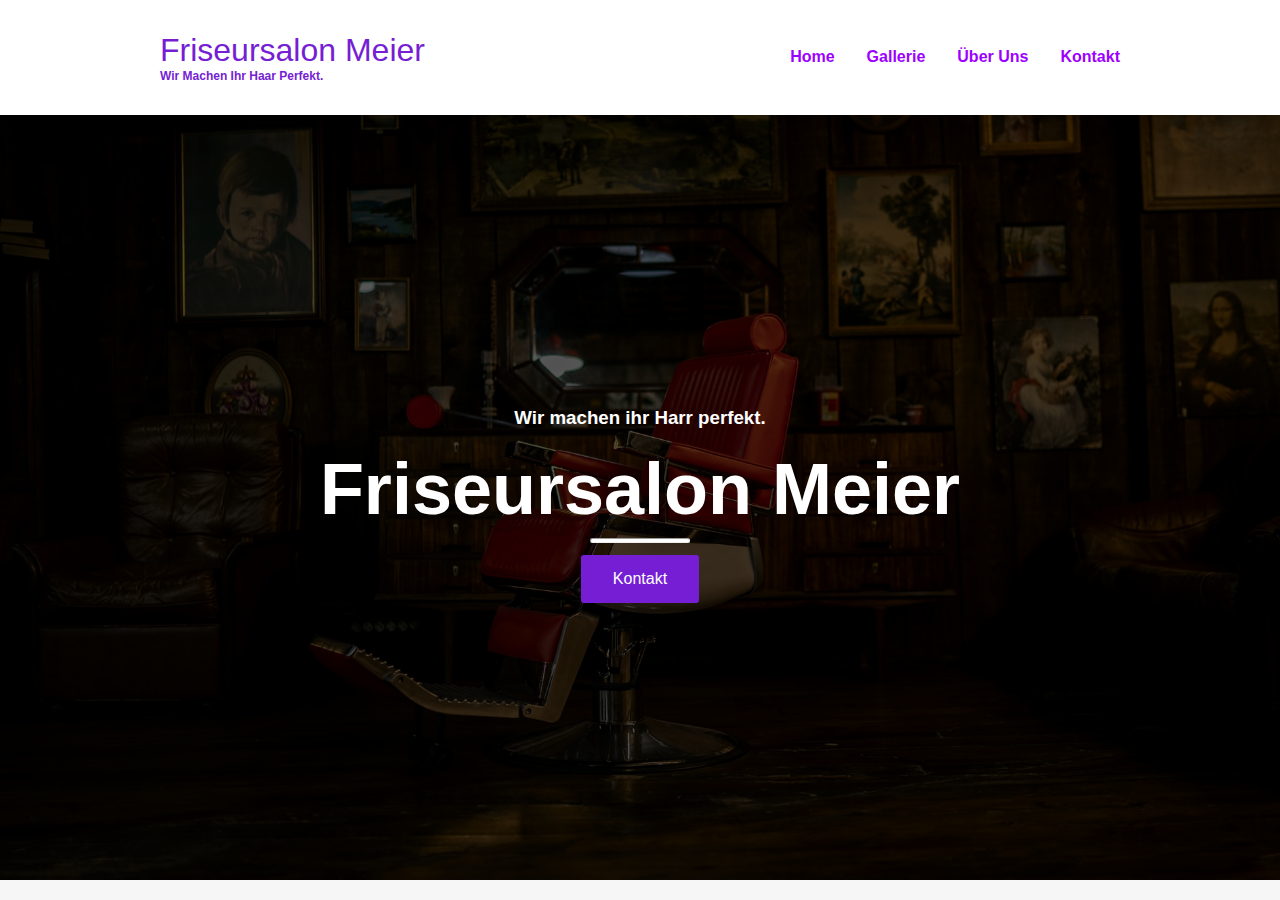
==== index.html @ 0d560c57 "Add files via upload" ====
<!DOCTYPE html>
<html lang="en">

<head>
    <meta charset="UTF-8">
    <meta http-equiv="X-UA-Compatible" content="IE=edge">
    <meta name="viewport" content="width=device-width, initial-scale=1.0">
    <title>Friseursalon Meier</title>
    <link rel="stylesheet" href="css/styles.css">
    <style>
        #home {
            background: url('img/andre-reis-1_DAlXy0wng-unsplash.jpg') no-repeat center center fixed;
            height: 85vh;
            position: relative;
            width: 100%;
            background-size: cover;
        }
    </style>
</head>

<body>
    <header class="header">
        <div class="container container-nav">
            <div class="site-title">
                <h1>Friseursalon Meier</h1>
                <p class="subtitle"><b>Wir machen Ihr Haar perfekt.</b></p>
            </div>
            <nav>
                <ul>
                    <li><a href="index.html" class="current-page">Home</a></li>
                    <li><a href="gallery.html">Gallerie</a></li>
                    <li><a href="about.html">Über uns</a></li>
                    <li><a href="contact.html">Kontakt</a></li>
                </ul>

            </nav>
        </div>
    </header>
    <main>
        <div id="home">
            <div class="overlay">
                <div class="landing-text">
                    <h3>Wir machen ihr Harr perfekt.</h3>
                    <h1>Friseursalon Meier</h1>
                    <hr id="hr-main">
                    <a href="contact.html" class="button btn-hire">Kontakt</a>
                </div>
            </div>
        </div>
    </main>
</body>

</html>
---- css/styles.css ----
:root{
  --main-color:#761ed3;
  --primary-color:#9d00ff;
  --border: .1rem solid rgba(255,255,255,.3);
}

@import url("https://fonts.googleapis.com/css2?family=Lora:wght@400;500;600;700&display=swap");
@import url("https://fonts.googleapis.com/css2?family=Lora:wght@400;500;600;700&family=Poppins:wght@100;200;300;400;500;600;700;800;900&display=swap");

* {
  box-sizing: border-box;
}
body {
  margin: 0;
  padding: 0;
  font-family: "Poppins", sans-serif;
  background-color: #f6f6f6;
  height: 100vh;
}
.site-title h1 {
  font-weight: 400;
  font-family: "Lora", sans-serif;
  color: var(--main-color);
  font-size: 2rem;
  margin: 0;
}
.subtitle {
  font-weight: 700;
  color: var(--main-color);
  font-size: 0.75rem;
  margin: 0;
  text-transform: capitalize;
}
.container {
  width: 90%;
  max-width: 960px;
  margin: 0 auto;
}
.container-nav {
  display: flex;
  justify-content: space-between;
}

header {
  background-color: white;
  padding: 2em 0;
  box-shadow: 0 4px 8px 0 rgba(22, 22, 22, 0.19);
}
@media (max-width: 675px) {
  .container-nav {
    flex-direction: column;
  }
  header {
    text-align: center;
  }
}
nav ul {
  list-style-type: none;
  padding: 0;
  display: flex;
  justify-content: center;
}
nav li {
  margin-left: 2em;
}
nav a {
  text-decoration: none;
  color: var(--primary-color);
  font-weight: 600;
  text-transform: capitalize;
  padding: 2em 0;
}
nav a:hover,
nav a:focus {
  color: var(--primary-color);
}
.current-page {
  color: var(--primary-color);
}
.current-page:hover {
  color: var(--primary-color);
}
@media (max-width: 675px) {
  nav ul {
    flex-direction: column;
  }
  nav li {
    margin: 0.5em 0;
  }
}
/* Home page */
.overlay {
  position: absolute;
  height: 100%;
  width: 100%;
  top: 0;
  left: 0;
  background: rgba(0, 0, 0, 0.65);
  color: white;
  display: flex;
  align-items: center;
  justify-content: center;
  flex-direction: column;
}
.landing-text {
  display: table-cell;
  text-align: center;
  vertical-align: middle;
}
.landing-text h3 {
  font-weight: 700;
  color: white;
  font-family: "Lora", sans-serif;
}
.landing-text h1 {
  font-size: 450%;
  font-weight: 700;
  color: white;
  font-family: "Lora", sans-serif;
  padding-bottom: 0;
  margin: 0 0;
}
@media (max-width: 600px) {
  .landing-text h1 {
    font-size: 260%;
  }
}
.btn-hire {
  background-color: var(--main-color);
  border: none;
  color: white;
  padding: 15px 32px;
  text-align: center;
  text-decoration: none;
  display: inline-block;
  font-size: 16px;
  margin: 4px 2px;
  cursor: pointer;
  border-radius: 3px;
}
.btn-hire:hover,
.btn-hire:focus {
  background-color: var(--primary-color);
}
@media (max-width: 800px) {
  .btn-hire {
    padding: 8px 16px;
  }
}
#hr-main {
  width: 100px;
  height: 5px;
  border-radius: 1rem;
  background-color: white;
  margin-bottom: 8px;
}

/* Gallery Section */
.gallery-header {
  text-align: center;
  padding: 32px;
}
.gallery-header h1 {
  text-align: center;
  font-weight: 700;
  font-size: 3.2rem;
  text-shadow: 2px 2px 4px rgba(0, 0, 0, 0.5);
  color: var(--main-color);
}
@media (max-width: 600px) {
  .gallery-header h1 {
    font-size: x-large;
  }
}
.gallery-header p {
  font-weight: 600;
  color: #181b2c;
}
.gallery-row {
  display: -ms-flexbox;
  display: flex;
  -ms-flex-wrap: wrap;
  flex-wrap: wrap;
  padding: 0 14px;
}

.column {
  -ms-flex: 25%;
  flex: 25%;
  max-width: 25%;
  padding: 0 6px;
}
.column img {
  margin-top: 8px;
  vertical-align: middle;
  width: 100%;
}
@media (max-width: 800px) {
  .column {
    -ms-flex: 50%;
    flex: 50%;
    max-width: 50%;
  }
}
@media (max-width: 600px) {
  .column {
    -ms-flex: 100%;
    flex: 100%;
    max-width: 100%;
  }
}

/* Team Section */
.team-header {
  text-align: center;
  padding: 32px;
}
.team-header h1 {
  text-align: center;
  font-weight: 700;
  font-size: 3.2rem;
  color: var(--main-color);
}
@media (max-width: 600px) {
  .team h1 {
    font-size: x-large;
  }
}
.team p {
  font-weight: 600;
  color: #181b2c;
}
.team .row {
  display: -ms-flexbox;
  display: flex;
  -ms-flex-wrap: wrap;
  flex-wrap: wrap;
  padding: 0 14px;
}

.team .column {
  -ms-flex: 25%;
  flex: 25%;
  max-width: 25%;
  padding: 0 6px;
}
.team .column img {
  margin-top: 8px;
  vertical-align: middle;
  width: 100%;
  border-radius: 50%;
}
.team .column h3 {
  font-weight: 600;
  font-family: "Lora", sans-serif;
  color: #181b2c;
  text-align: center;
  margin-bottom: 3px;
}
.team .column p {
  font-weight: 400;
  color: #181b2c;
  text-align: center;
}
@media (max-width: 800px) {
  .team .column {
    -ms-flex: 50%;
    flex: 50%;
    max-width: 50%;
  }
}
@media (max-width: 600px) {
  .team .column {
    -ms-flex: 100%;
    flex: 100%;
    max-width: 100%;
  }
}

/* About Section */
.about {
  margin: 3rem 4rem;
  display: flex;
  flex-wrap: wrap;
}
.about-header {
  text-align: start;
}
@media (max-width: 576px) {
  .about-header {
    text-align: center;
  }
}
.about-header h1 {
  font-weight: 700;
  font-size: 3.2rem;
  color: var(--main-color);
}
.about-content p {
  color: #181b2c;
}
/* Contact SEction */
.contact h1 {
  text-align: center;
  font-weight: 700;
  font-size: 3.2rem;
  color: var(--main-color);
  
}

.flex-container {
  display: flex;
  flex-wrap: wrap;
  text-align: center;
  margin: 10px 2em;
}
.flex-item-left {
  padding: 10px;
  flex: 50%;
}
.flex-item-left h4 {
  font-weight: 700;
  color: #181b2c;
}
.flex-item-left p {
  font-weight: 400;
  color: #181b2c;
}
.flex-item-right {
  padding: 10px;
  flex: 50%;
}
.flex-item-right form {
  margin: 10px;
}
.flex-item-right form input[type="text"],
select,
textarea {
  font-weight: 400;
  width: 100%;
  padding: 12px;
  border: 1px solid #ccc;
  border-radius: 4px;
  box-sizing: border-box;
  margin-top: 6px;
  margin-bottom: 16px;
  resize: vertical;
}
.flex-item-right button {
  background-color: var(--main-color);
  border: none;
  color: white;
  padding: 15px 32px;
  text-align: center;
  text-decoration: none;
  display: inline-block;
  font-size: 16px;
  margin: 4px 2px;
  cursor: pointer;
  border-radius: 3px;
  width: 100%;
}
.flex-item-right button:hover,
.flex-item-right button:focus {
  background-color: var(--primary-color);
  color: white;
}
@media (max-width: 800px) {
  .flex-item-left,
  .flex-item-right {
    flex: 100%;
  }
}
/* Footer */
footer {
  padding: 20px;
  text-align: center;
  background-color: var(--main-color);
  margin-top: 20px;
}

footer h3 > span,
footer h3 > a {
  color: white;
  text-decoration: none;
  font-weight: 500;
  margin: 0 auto;
}
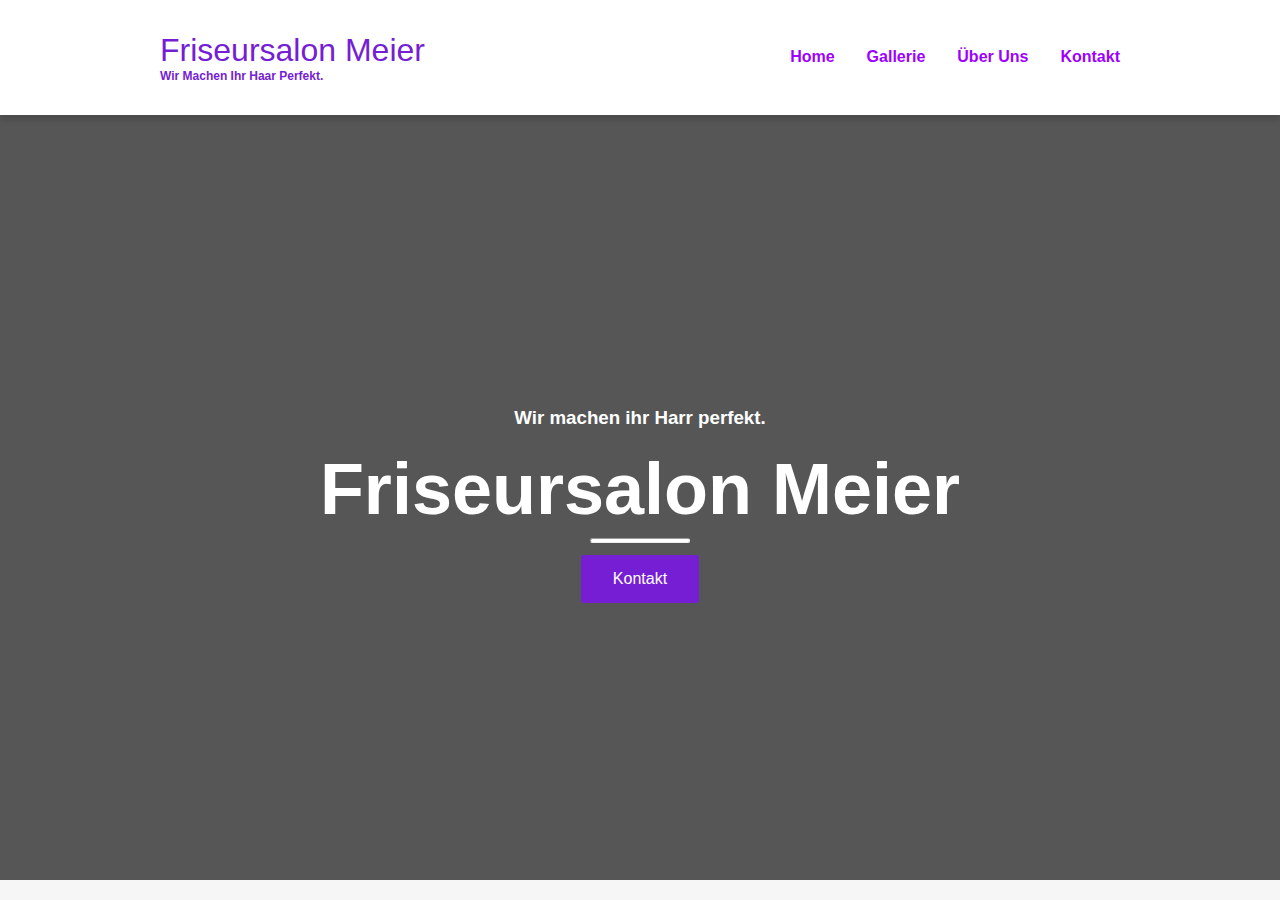
==== commit 3c17d314: "Update index.html" ====
--- a/index.html
+++ b/index.html
@@ -9,7 +9,7 @@
     <link rel="stylesheet" href="css/styles.css">
     <style>
         #home {
-            background: url('img/andre-reis-1_DAlXy0wng-unsplash.jpg') no-repeat center center fixed;
+            background: url('https://images.pexels.com/photos/7750100/pexels-photo-7750100.jpeg?auto=compress&cs=tinysrgb&w=1260&h=750&dpr=2') no-repeat center center fixed;
             height: 85vh;
             position: relative;
             width: 100%;
@@ -50,4 +50,4 @@
     </main>
 </body>
 
-</html>+</html>
